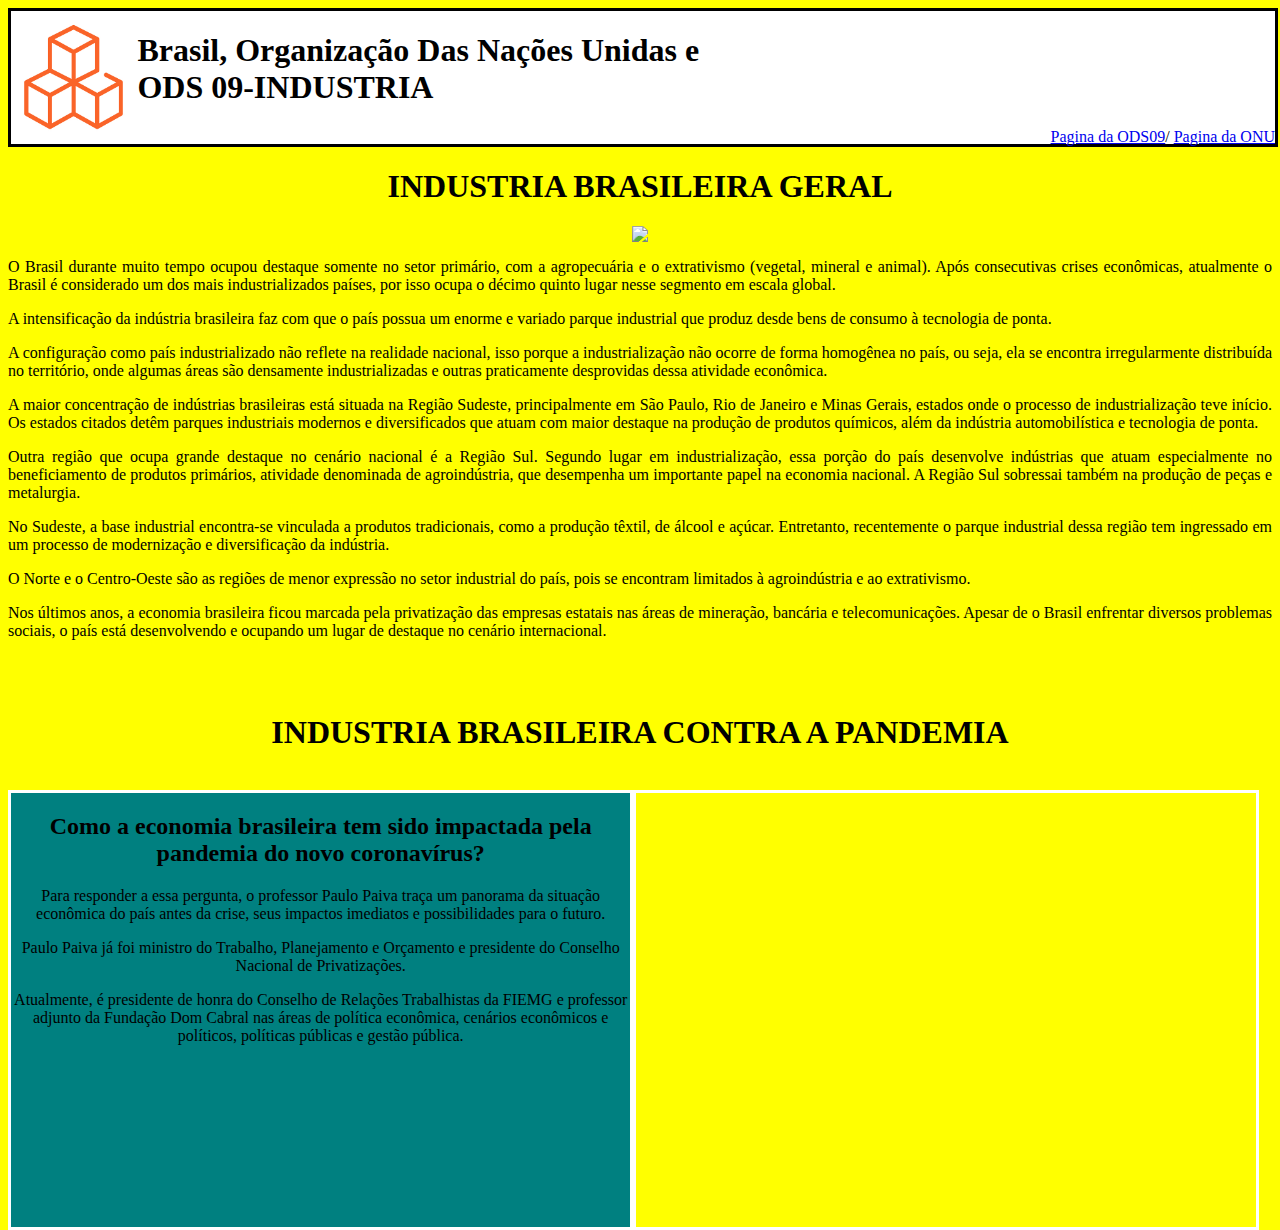
==== dms/index2.html @ 40b89a07 "1.3" ====
<hmtl>
    <head>
        <title>
        ODS09-André-industria
        </title>
        <link rel="shortcut icon" href="imagem/iconeindus.jpg">
        <link rel="stylesheet" href="estilos/estilo2.css">
    </head>
    <body>
        <section id="homet">
            <div class="cabeca" id="home">
                    <a href="https://4ndr3tc0.github.io/"> <img src="imagem/icone-geral.jpg" width="100%" height="100%"></a>  
                </div>
                <Div id="home3"><H1 id="titulo">Brasil, Organização Das Nações Unidas e ODS 09-INDUSTRIA</H1>
                    <div class="cabeca" id="home2">
                        <a href="https://nacoesunidas.org/pos2015/ods9/"> Pagina da ODS09</a>/
                        <a href="https://nacoesunidas.org/pos2015/"> Pagina da ONU </a>
                       </div>
                </Div>
        </section>
        <section class="texto">
       <center>
        <h1>INDUSTRIA BRASILEIRA GERAL</h1>
        <img src="imagem/brasil-industria.jpg">
       </center>
        <P>O Brasil durante muito tempo ocupou destaque somente no setor primário, com a agropecuária e o extrativismo (vegetal, mineral e animal). Após consecutivas crises econômicas, atualmente o Brasil é considerado um dos mais industrializados países, por isso ocupa o décimo quinto lugar nesse segmento em escala global.</P>
        <p>A intensificação da indústria brasileira faz com que o país possua um enorme e variado parque industrial que produz desde bens de consumo à tecnologia de ponta.</p>
        <p>A configuração como país industrializado não reflete na realidade nacional, isso porque a industrialização não ocorre de forma homogênea no país, ou seja, ela se encontra irregularmente distribuída no território, onde algumas áreas são densamente industrializadas e outras praticamente desprovidas dessa atividade econômica.</p>
        <p>A maior concentração de indústrias brasileiras está situada na Região Sudeste, principalmente em São Paulo, Rio de Janeiro e Minas Gerais, estados onde o processo de industrialização teve início. Os estados citados detêm parques industriais modernos e diversificados que atuam com maior destaque na produção de produtos químicos, além da indústria automobilística e tecnologia de ponta.</p>
        <p>Outra região que ocupa grande destaque no cenário nacional é a Região Sul. Segundo lugar em industrialização, essa porção do país desenvolve indústrias que atuam especialmente no beneficiamento de produtos primários, atividade denominada de agroindústria, que desempenha um importante papel na economia nacional. A Região Sul sobressai também na produção de peças e metalurgia.</p>
        <P>No Sudeste, a base industrial encontra-se vinculada a produtos tradicionais, como a produção têxtil, de álcool e açúcar. Entretanto, recentemente o parque industrial dessa região tem ingressado em um processo de modernização e diversificação da indústria.        </P>
        <P>O Norte e o Centro-Oeste são as regiões de menor expressão no setor industrial do país, pois se encontram limitados à agroindústria e ao extrativismo.</P>
        <P>Nos últimos anos, a economia brasileira ficou marcada pela privatização das empresas estatais nas áreas de mineração, bancária e telecomunicações. Apesar de o Brasil enfrentar diversos problemas sociais, o país está desenvolvendo e ocupando um lugar de destaque no cenário internacional.</P>
    </section>
    <BR></BR>
    <section>
        <Center><h1> INDUSTRIA BRASILEIRA CONTRA A PANDEMIA</h1></Center>
        <br>
        <div class="metade" id="textovideo">
            <h2>Como a economia brasileira tem sido impactada pela pandemia do novo coronavírus?</h2>
            <p> Para responder a essa pergunta, o professor Paulo Paiva traça um panorama da situação econômica do país antes da crise, seus impactos imediatos e possibilidades para o futuro. </p>
            <p>Paulo Paiva já foi ministro do Trabalho, Planejamento e Orçamento e presidente do Conselho Nacional de Privatizações. </p>
            <p>Atualmente, é presidente de honra do Conselho de Relações Trabalhistas da FIEMG e professor adjunto da Fundação Dom Cabral nas áreas de política econômica, cenários econômicos e políticos, políticas públicas e gestão pública. </p>
        </div>
        <div class="metade">
            <iframe width="100%" height="100%" src="https://www.youtube.com/embed/wg5PlZ0Bcn4" frameborder="0" allow="accelerometer; autoplay; clipboard-write; encrypted-media; gyroscope; picture-in-picture" allowfullscreen></iframe>
        </div>
    </section>
</body>
</html>
---- dms/estilos/estilo2.css ----
html{
    background-color: yellow;
}

.texto{
    text-align: justify;
    
}
.metade{
    text-justify: ;
    text-align: center;
    border: solid white;
    width: 49%;
    height: 49%;
    float: left;
    margin: 0%;    
}
#textovideo{
    background-color: teal;
}
.cabeca{
    float: left;
}
#home{
    width: 10%;
    height: 100%;
}
#home2{
    padding-bottom: 2%%;
    padding-top: 0%;
    padding-right: 0%;
    color: black;
    float: right;
    border: black;
}
#homet{
    margin: 0%;
    border: solid black;
    background: white;
    height: 15%;
    width: 100%;
    padding-top: 0%;
}
#home3{
    height: 100%;
    border: black;
}
#titulo{
    border:  black;
    width: 60%;
    text-align: left;
}
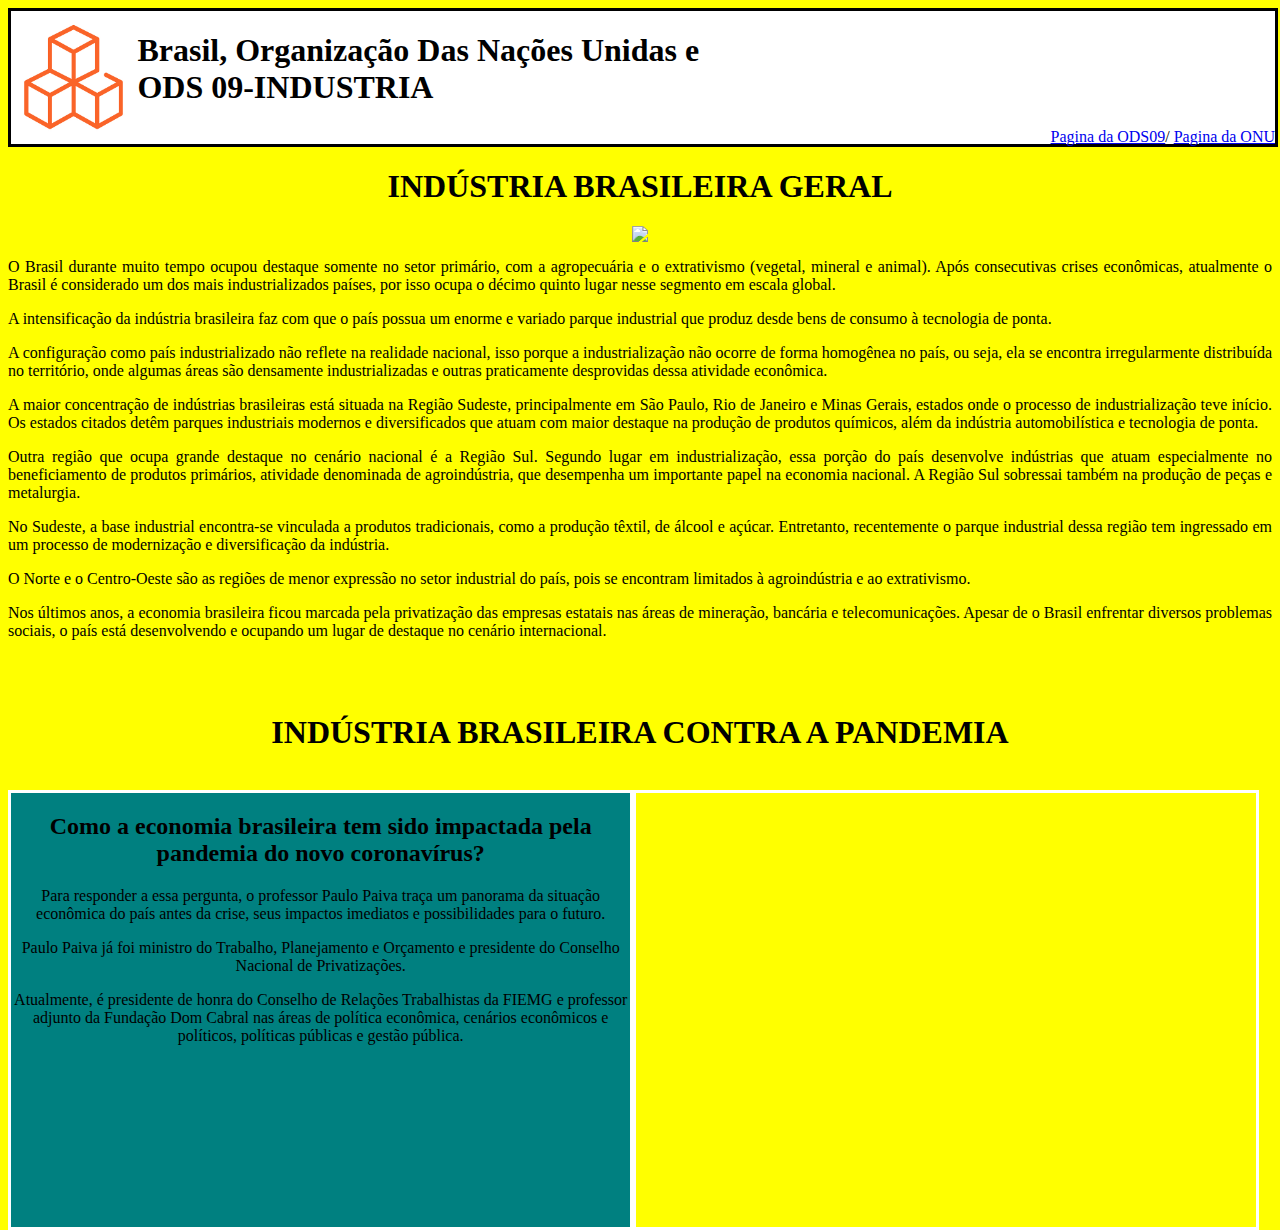
==== commit 4287fcc4: "2.0" ====
--- a/dms/index2.html
+++ b/dms/index2.html
@@ -20,7 +20,7 @@
         </section>
         <section class="texto">
        <center>
-        <h1>INDUSTRIA BRASILEIRA GERAL</h1>
+        <h1>INDÚSTRIA BRASILEIRA GERAL</h1>
         <img src="imagem/brasil-industria.jpg">
        </center>
         <P>O Brasil durante muito tempo ocupou destaque somente no setor primário, com a agropecuária e o extrativismo (vegetal, mineral e animal). Após consecutivas crises econômicas, atualmente o Brasil é considerado um dos mais industrializados países, por isso ocupa o décimo quinto lugar nesse segmento em escala global.</P>
@@ -34,7 +34,7 @@
     </section>
     <BR></BR>
     <section>
-        <Center><h1> INDUSTRIA BRASILEIRA CONTRA A PANDEMIA</h1></Center>
+        <Center><h1> INDÚSTRIA BRASILEIRA CONTRA A PANDEMIA</h1></Center>
         <br>
         <div class="metade" id="textovideo">
             <h2>Como a economia brasileira tem sido impactada pela pandemia do novo coronavírus?</h2>
